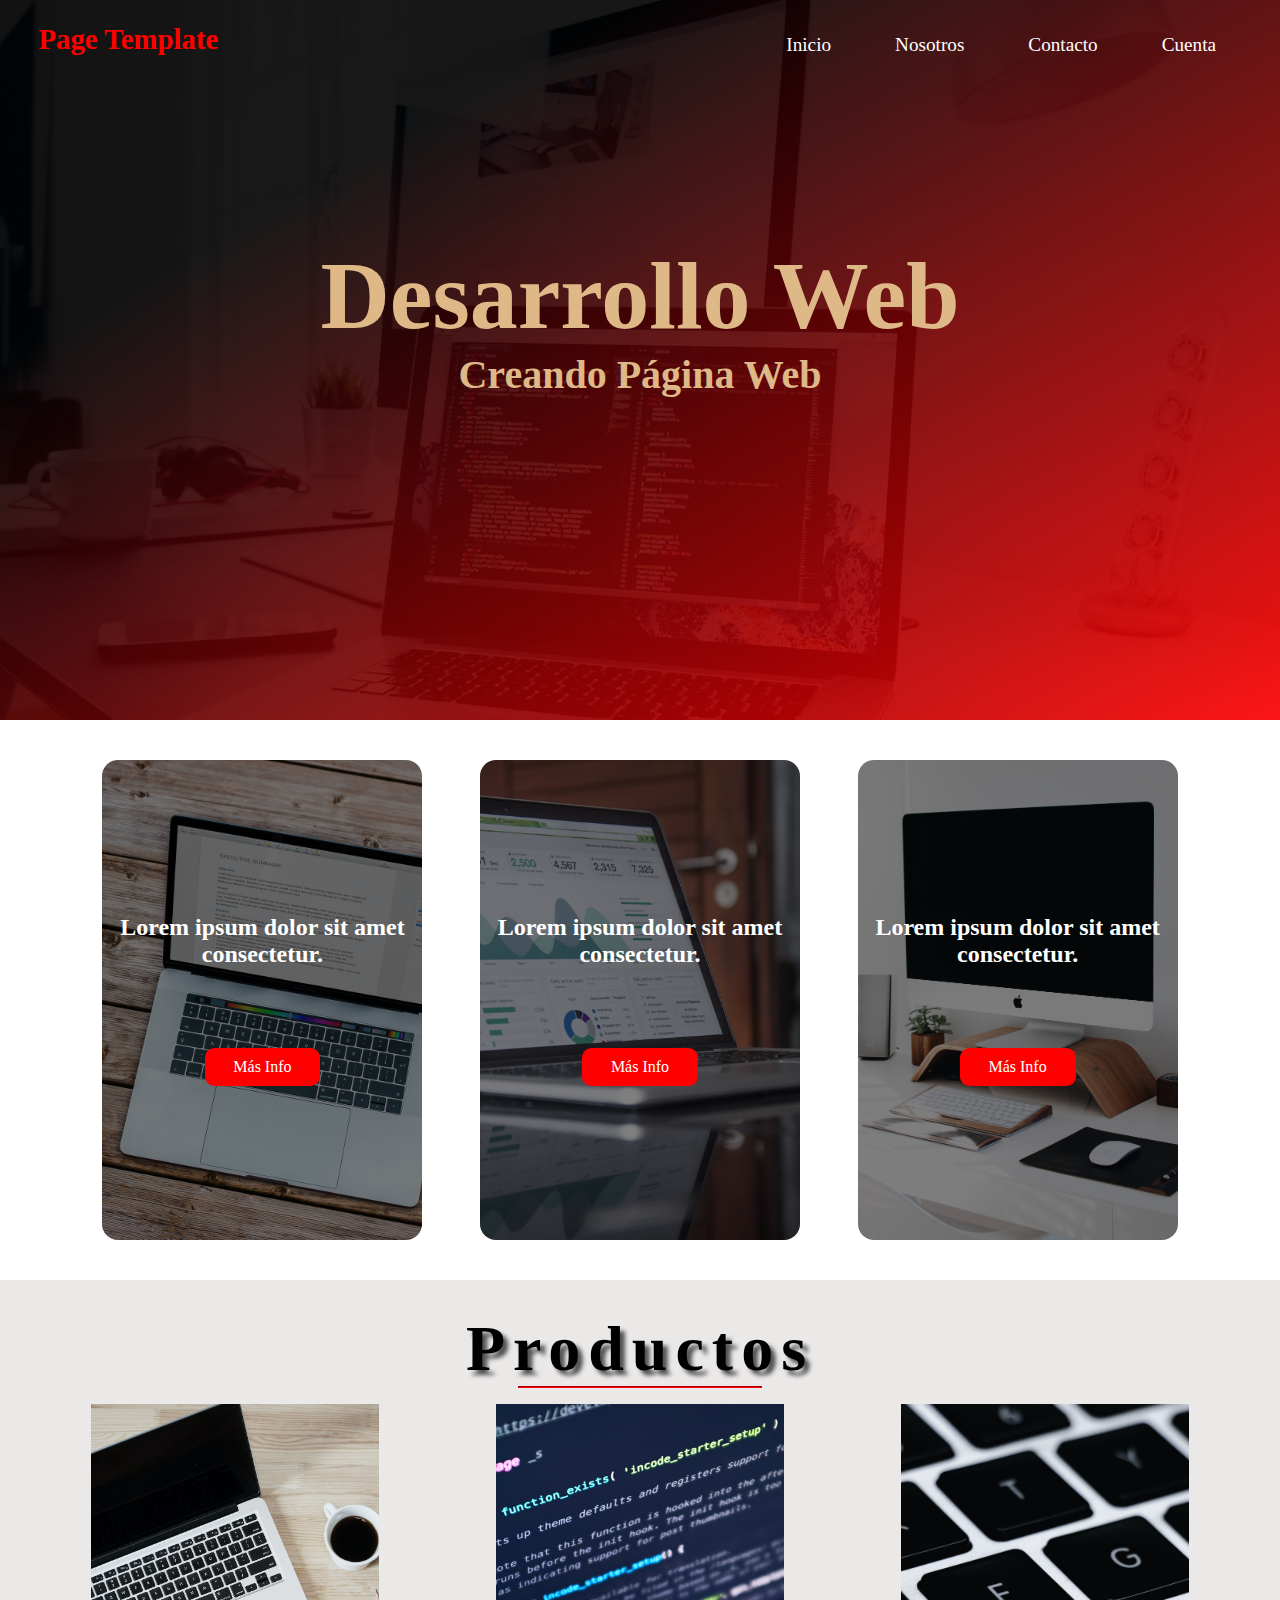
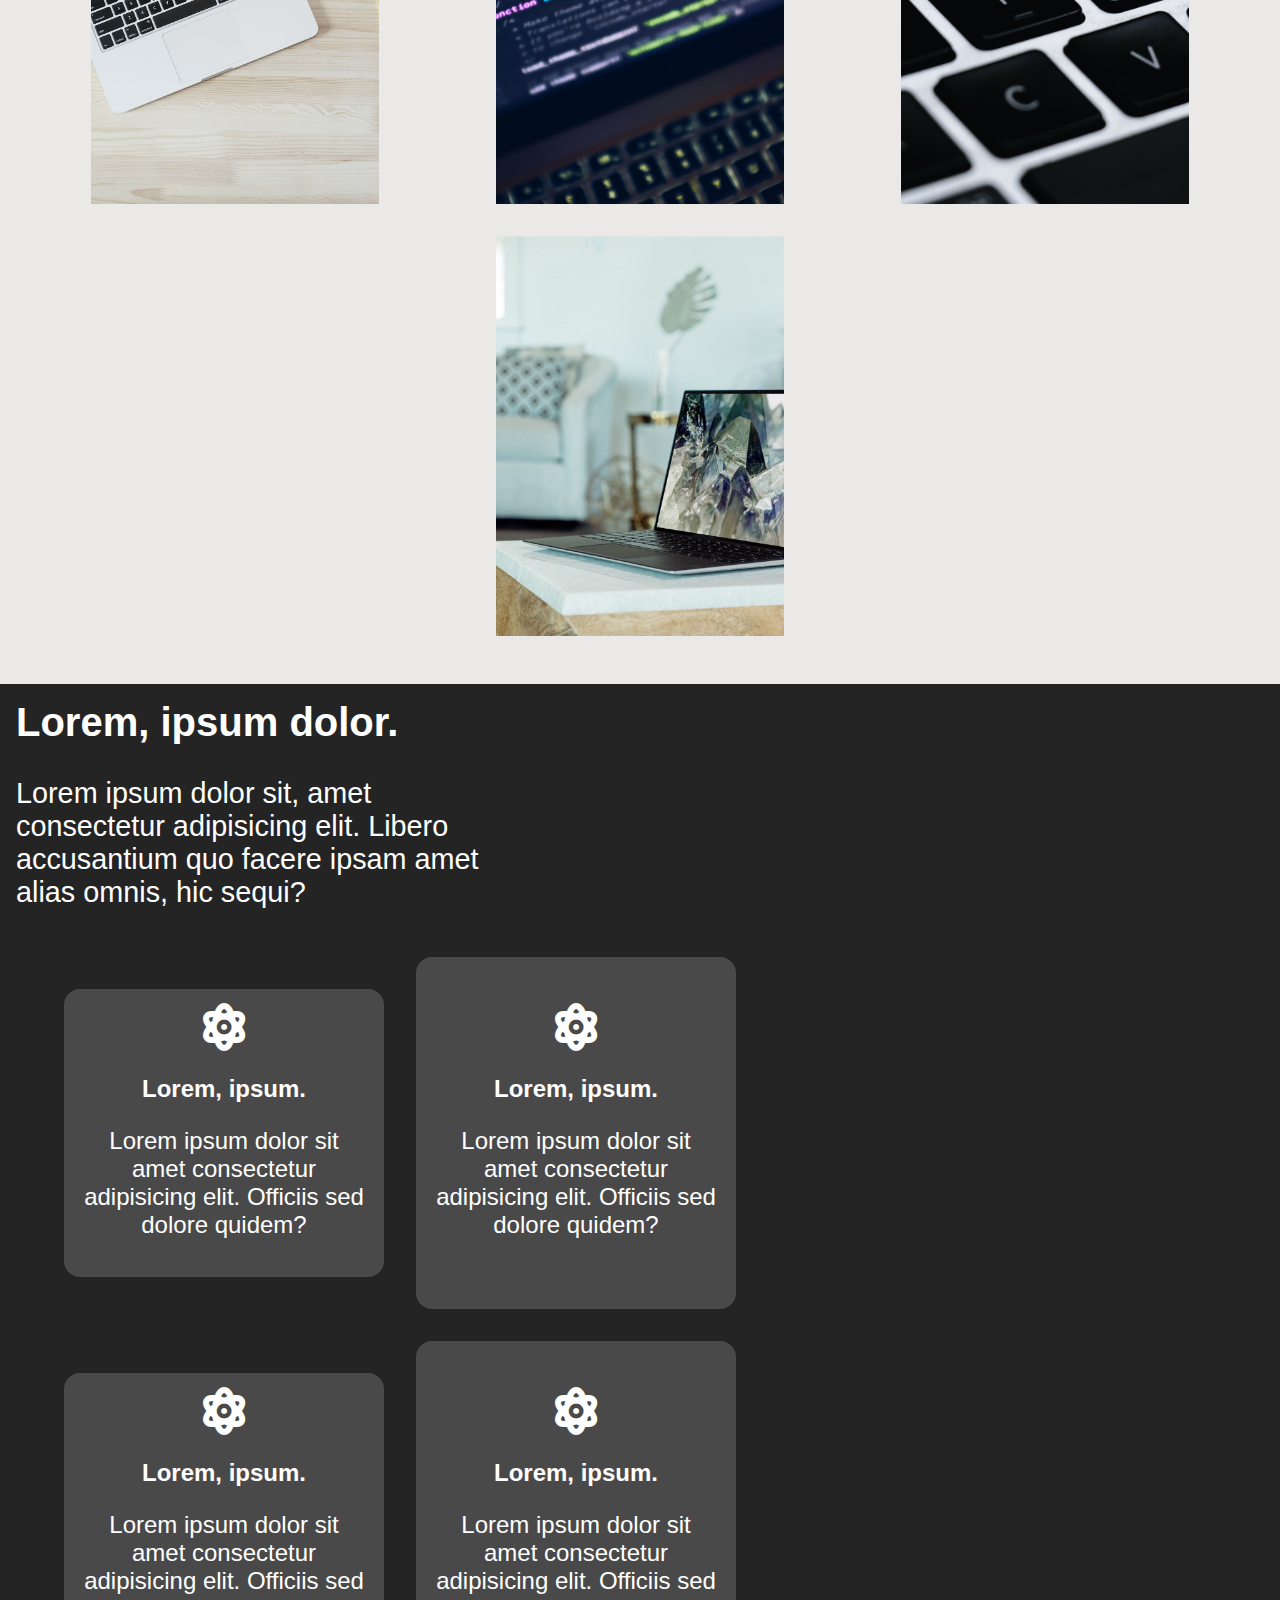
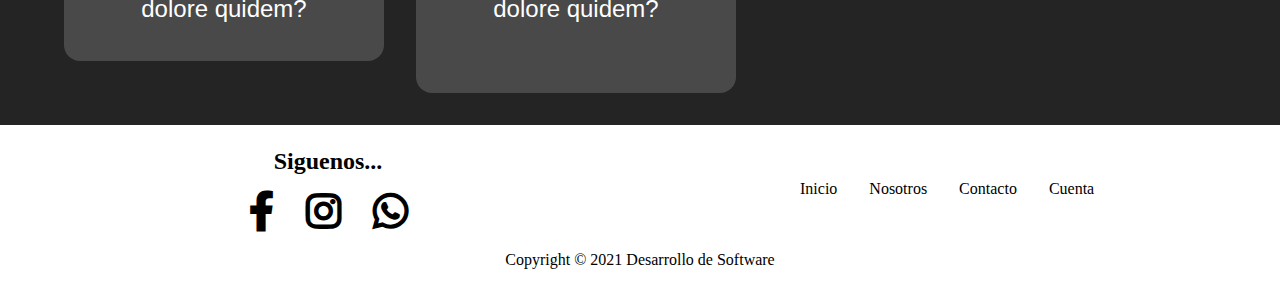
==== sitio Web plantilla/Index.html @ b9c967a0 "proyectos personales" ====
<!DOCTYPE html>
<html lang="es">
    <head>
        <meta charset="UTF-8">
        <meta http-equiv="X-UA-Compatible" content="IE=edge">
        <meta name="viewport" content="width=device-width, initial-scale=1.0">
        <link href="librerias/fontawesome/css/all.css" rel="stylesheet">
        <link rel="stylesheet" href="css/IndexStyle.css">
        <link rel="stylesheet" href="css/footer.css">
        <link rel="shortcut icon" href="Images/Icono.png" type="image/x-icon">
        <title>Page Template</title>

    </head>
    <body>
        <header>
            <div class="contenedorMenuLogo">
                <div id="logo">
                    <h2>Page Template</h2>
                </div>
                <nav>
                    <ul>
                        <li><a href="Index.html">Inicio</a></li>
                        <li><a href="Nosotros.html">Nosotros</a></li>   
                        <li><a href="Contacto.html">Contacto</a></li>
                        <li><a href="php/Cuenta.php">Cuenta</a></li>
                    </ul>
                </nav>
            </div>
            <div class="titulo">
                <h1>Desarrollo Web</h1>
                <h3>Creando página web</h3>
            </div>
        </header>

        <section>
            <div class="contenedor1" id="cont_art">
                <article class="articulo" id="art1">
                        <p>Lorem ipsum dolor sit amet consectetur.</p>
                        <a href="#">Más Info</a>
                </article>
                <article class="articulo" id="art2">
                        <p>Lorem ipsum dolor sit amet consectetur.</p>
                        <a href="#">Más Info</a>
                </article>
                <article class="articulo" id="art3">
                        <p>Lorem ipsum dolor sit amet consectetur.</p>
                        <a href="#">Más Info</a>
                </article>
            </div>
            <div class="contenedor2">
                <div class="titulo">
                    <h2>Productos</h2>
                    <hr>
                </div>
                <article>
                    <img src="Images/pc.jpg" alt="">
                    <div class="info">
                        <p>Lorem ipsum dolor sit amet consectetur adipisicing elit.</p>
                    </div>
                </article>
                <article>
                    <img src="Images/luca-bravo-XJXWbfSo2f0-unsplash.jpg" alt="">
                    <div class="info">
                        <p>Lorem ipsum dolor sit amet consectetur adipisicing elit.</p>
                    </div>
                </article>
                <article>
                    <img src="Images/md-mahdi-aXxUa_8BZ8g-unsplash.jpg" alt="">
                    <div class="info">
                        <p>Lorem ipsum dolor sit amet consectetur adipisicing elit.</p>
                    </div>
                </article>
                <article>
                    <img src="Images/xps-pduutGbL2-M-unsplash.jpg" alt="">
                    <div class="info">
                        <p>Lorem ipsum dolor sit amet consectetur adipisicing elit.</p>    
                    </div>
                </article>
            </div>
            <div class="servicios">
                <div class="info_servicio1">
                    <h2>Lorem, ipsum dolor.</h2>
                    <p>Lorem ipsum dolor sit, amet consectetur adipisicing elit. Libero accusantium quo facere ipsam amet alias omnis, hic sequi?</p>
                </div>
                <div class="info_servicio2">
                    <div class="contenedorcito cont_sm" id="cont1">
                        <i class="fas fa-atom"></i>
                        <h3>Lorem, ipsum.</h3>
                        <p>Lorem ipsum dolor sit amet consectetur adipisicing elit. Officiis sed dolore quidem?</p>
                    </div>
                    <div class="contenedorcito cont_bg" id="cont2">
                        <i class="fas fa-atom"></i>
                        <h3>Lorem, ipsum.</h3>
                        <p>Lorem ipsum dolor sit amet consectetur adipisicing elit. Officiis sed dolore quidem?</p>
                    </div>
                    <div class="contenedorcito cont_sm" id="cont3">
                        <i class="fas fa-atom"></i>
                        <h3>Lorem, ipsum.</h3>
                        <p>Lorem ipsum dolor sit amet consectetur adipisicing elit. Officiis sed dolore quidem?</p>
                    </div>
                    <a href="javascript:abrir('v4', 'c4')" class="contenedorcito cont_bg" id="cont4">
                        <i class="fas fa-atom"></i>
                        <h3>Lorem, ipsum.</h3>
                        <p>Lorem ipsum dolor sit amet consectetur adipisicing elit. Officiis sed dolore quidem?</p>
                    </a>
                </div>
            </div>
        </section>
        <script src="js/index.js"></script>
    </body>
    <footer class="footer">
        <div class="cont_footer">
            <h2>Siguenos...</h2>
            <div class="iconos">
                <a class="fab fa-facebook-f" href="https://www.facebook.com" target="blank"></a>
                <a class="fab fa-instagram" href="https://instagram.com" target="blank"></a>
                <a class="fab fa-whatsapp" href="https://api.whatsapp.com/send?phone=573164897358&text=¡Hola%20Andrés!%20Quiero%20conocer%20más%20de%20tu%20producto." target="blank"></a>
            </div>
        </div>
        <div class="cont_footer menu">
            <ul>
                <li><a href="Index.html">Inicio</a></li>
                <li><a href="Nosotros.html">Nosotros</a></li>   
                <li><a href="Contacto.html">Contacto</a></li>
                <li><a href="Cuenta.html">Cuenta</a></li>
            </ul>
        </div>
        <div class="cont_footer copy">
            Copyright © 2021 Desarrollo de Software
        </div>
    </footer>
</html>
---- sitio Web plantilla/css/IndexStyle.css ----
*{
    margin: 0;
    box-sizing: border-box;
}
*::selection{
    background-color: red;
}

/********************************************************* HEADER *******************************************/
header{
    position: relative;
    height: 45rem;
    background-image: url(../Images/HeaderImage.jpg);
    background-position: center;
    background-attachment: fixed;
    background-size: cover;
    font-size: 16px;
}
header .titulo{
    position: absolute;
    top:15rem;
    text-align: center;
    width: 100%;
    color: burlywood;
}   
header::before{
    content: "";
    position: absolute;
    top: 0;
    bottom: 0;
    left: 0;
    right: 0;
    background: linear-gradient(150deg, rgba(0, 0, 0, 0.9) 25%, rgba(255, 0, 0, 0.9));
}
.contenedorMenuLogo{
    position: relative;
    width: 100%;
    height: 3.5rem;
    display: flex;
    justify-content: space-between;
    align-items: flex-end;
}
#logo{
    margin-left: 2em;
    font-size: 1.2em;
    color: rgb(255, 0, 0);
}
nav{
    margin-right: 2em;
}
nav ul{
    display: flex;
    justify-content: space-around;
}

nav ul li{
    /* border: 0.1em solid purple; */
    list-style: none;
    margin: 0 2rem;
}
nav ul li a{
    color: white;
    font-size: larger;
    text-decoration: none;
}
nav ul li a:hover{
    color: red;
}

header .titulo h1{
    font-size: 6em;
}
header .titulo h3{
    font-size: 2.5em;
    text-transform: capitalize;
}

/********************************************************************** SECTION *********************************************************/
section{
    height: auto;
    width: 100%;
}
.contenedor1{
    height: auto;
    padding: 2rem;
    display: flex;
    flex-wrap: wrap;
    justify-content: center;
    align-items: center;
}
.contenedor1 article{
    height: 30rem;
    width: 20rem;
    border-radius: 1rem;
    padding: 1rem;
    background-color: rgba(0, 0, 0, 0.5);
    margin: 0.5rem 1.8rem;
    background-size: cover;
    display: flex;
    flex-direction: column;
    justify-content: center;
    align-items: center;
    background-blend-mode: soft-light;
    background-position: center;
    
    opacity: 1;
    transition: 1.5s all;
}
.contenedor1 #art1{
    background-image: url(../Images/bram-naus-n8Qb1ZAkK88-unsplash.jpg);
    /* transform: translateX(8rem); */
}
.contenedor1 #art2{
    background-image: url(../Images/carlos-muza-hpjSkU2UYSU-unsplash.jpg);
    /* transform: scale(0.7); */
}
.contenedor1 #art3{
    background-image: url(../Images/gabriel-beaudry-5X5dCf4Pp44-unsplash.jpg);
    /* transform: translateX(-8rem); */
}
.contenedor1 article p{
    color: white;
    text-align: center;
    font-size: 1.5rem;
    font-weight: bolder;
}

.contenedor1 article a{
    background-color: red;
    padding: 0.6rem 1.8rem;
    border-radius: 0.6rem;
    margin-top: 5rem;
    text-decoration: none;
    color: white;
    transition: .5s color;
}
.contenedor1 article a:hover{
    background-color: black;
    color: red;
}

/**********************************************************************  CONTENEDOR 2 *******************************************************/

.contenedor2{
    background-color: rgb(235, 232, 232);
    height: auto;
    padding: 2rem;
    display: flex;
    flex-wrap: wrap;
    justify-content: space-around;
    align-items: center;
}
.contenedor2 .titulo{
    width: 100%;
}
.contenedor2 .titulo h2{    
    text-align: center;
    font-size: 4rem;
    letter-spacing: .5rem;
    color: rgb(0, 0, 0);
    text-shadow: 5px 5px 4px rgb(82, 82, 82);
}
.contenedor2 .titulo hr{
    width: 20%;
    border-color: red;
    margin: 0 auto;
}
.contenedor2 article{
    width: 18rem;
    height: 25rem;
    margin: 1rem;
    position: relative;
    overflow: hidden;
}
.contenedor2 article img{
    width: 100%;
    height: 100%;
    object-fit: cover;
}
.contenedor2 article .info{
    position: absolute;
    top: 0;
    bottom: 0;
    right: 0;
    background-color: rgba(0, 0, 0, 0.6);
    transform: translateY(-25em);
    transition: 0.5s transform;
}
.contenedor2 article .info p{
    text-align: center;
    color: white;
    font-weight: bolder;
    font-size: 2rem;
    margin-top: 4.5em;
    padding: 0 1rem;
    line-height: 2rem;
}
.contenedor2 article:hover .info{
    transform: translateY(0em);
}
/******************************************  SERVICIOS *******************************************************/
.servicios{
    height: auto;
    background-color: rgb(36, 36, 36);
    display: flex;
    justify-content: space-between;
    align-items: center;
    flex-wrap: wrap;
    font-family: Arial, Helvetica, sans-serif;
    color: white;
    overflow: hidden;
}
/**********************  Ventanas modal *********************/
.ventanaModal{
    position: fixed;
    top: 0;
    right: 0;
    left: 0;
    bottom: 0;
    z-index: 10;
    background-color: rgba(0, 0, 0, 0.8);
    display: flex;
    justify-content: center;
    align-self: center;

    transform: translateX(-90em) scaleY(0.001);
    transition: 1s ease-out transform;
}
.aparecer{
    transform: scale(1);
}
.ventanaModal .close{
    position: absolute;
    top: 2rem;
    right: 2rem;
    font-size: 4em;
    color: rgb(182, 0, 0);
    cursor: pointer;
}
.ventanaModal .contenido{
    background-color:rgb(173, 173, 173);
    width: 60%;
    height: auto;
    align-self: center;
    border-radius: 1em;
    padding: 2rem;
    display: flex;
    flex-wrap: wrap;
    justify-content: center;

    opacity: 0;
    transition: 2.5s ease-out opacity;
}
.ventanaModal .contenido p{
    width: 23rem;
    align-self: center;
    line-height: 1.5em;
    text-align: justify;
}
.ventanaModal .contenido img{
    width: 45%;
    height: fit-content;
    border-radius: .5em;
    margin: 1em;
    box-shadow: .5em .5em 1em black;
    align-self: center;
}
/**********************  Fin Ventanas modal *********************/
.info_servicio1{
    height: auto;
    width: 32rem;
    padding: 1rem;
}
.info_servicio1 p{
    font-size: 1.8rem;
    margin-top: 2rem;
    font-weight: 10px;
}
.info_servicio1 h2{
    font-size: 2.5rem;
}
.info_servicio2{
    height: fit-content;
    padding: 1rem;    
    width: 50rem;
    display: flex;
    flex-wrap: wrap;
    align-items: center;
    justify-content: center;
}
.info_servicio2 .contenedorcito{
    border-radius: 1rem;
    background-color: rgb(73, 73, 73);
    margin: 1rem;
    padding: 1rem;
    display: flex;
    flex-direction: column;
    justify-content: center;
    align-items: center;
    transition: .5s transform;
}
.info_servicio2 a{
    text-decoration: none;
}
.info_servicio2 .contenedorcito i{
    font-size: 3rem;
    margin-bottom: .5em;
    color: white;
}
.info_servicio2 .cont_sm{
    height: 18rem;
    width: 20rem;
}
.info_servicio2 .cont_bg{
    height: 22rem;
    width: 20rem;
}
.info_servicio2 .contenedorcito p, .info_servicio2 .contenedorcito h3{
    text-align: center;
    color: white;
    font-size: 1.5rem;
    margin-bottom: 1.5rem;
}

.info_servicio2 .contenedorcito:hover{
    transform: rotate(-10deg) scale(1.1);
    background-color: rgb(92, 91, 91);
    cursor: pointer;
}
---- sitio Web plantilla/css/footer.css ----
footer{
    height: 10rem;
    padding: 1rem;
    display: flex;
    flex-wrap: wrap;
    justify-content: space-around;
}
footer .cont_footer{
    margin: 0 .2rem;
    width: 26em;
}
footer .cont_footer{
    display: flex;
    flex-direction: column;
    justify-content: center;
    align-items: center;
}
footer .cont_footer .iconos{
    width: 100%;
    margin-top: 1rem;
    display: flex;
    flex-wrap: wrap;
    justify-content: center;
}
footer .cont_footer .iconos a{
    margin: 0 1rem;
    font-size: 2.5em;
    font-weight: bold;
    color: black;
    text-decoration: none;
}
footer .cont_footer .iconos a:hover{
    color: red;
}
footer .menu ul{
    display: flex;
    flex-wrap: wrap;
    align-self: flex-start;
}
footer .menu ul li{
    list-style: none;
    margin: 1rem;
}
footer .menu ul a{
    text-decoration: none;
    color: black;
} 
footer .menu ul a:hover{
    color: red;
}
footer .copy{
    justify-content: flex-end;
}
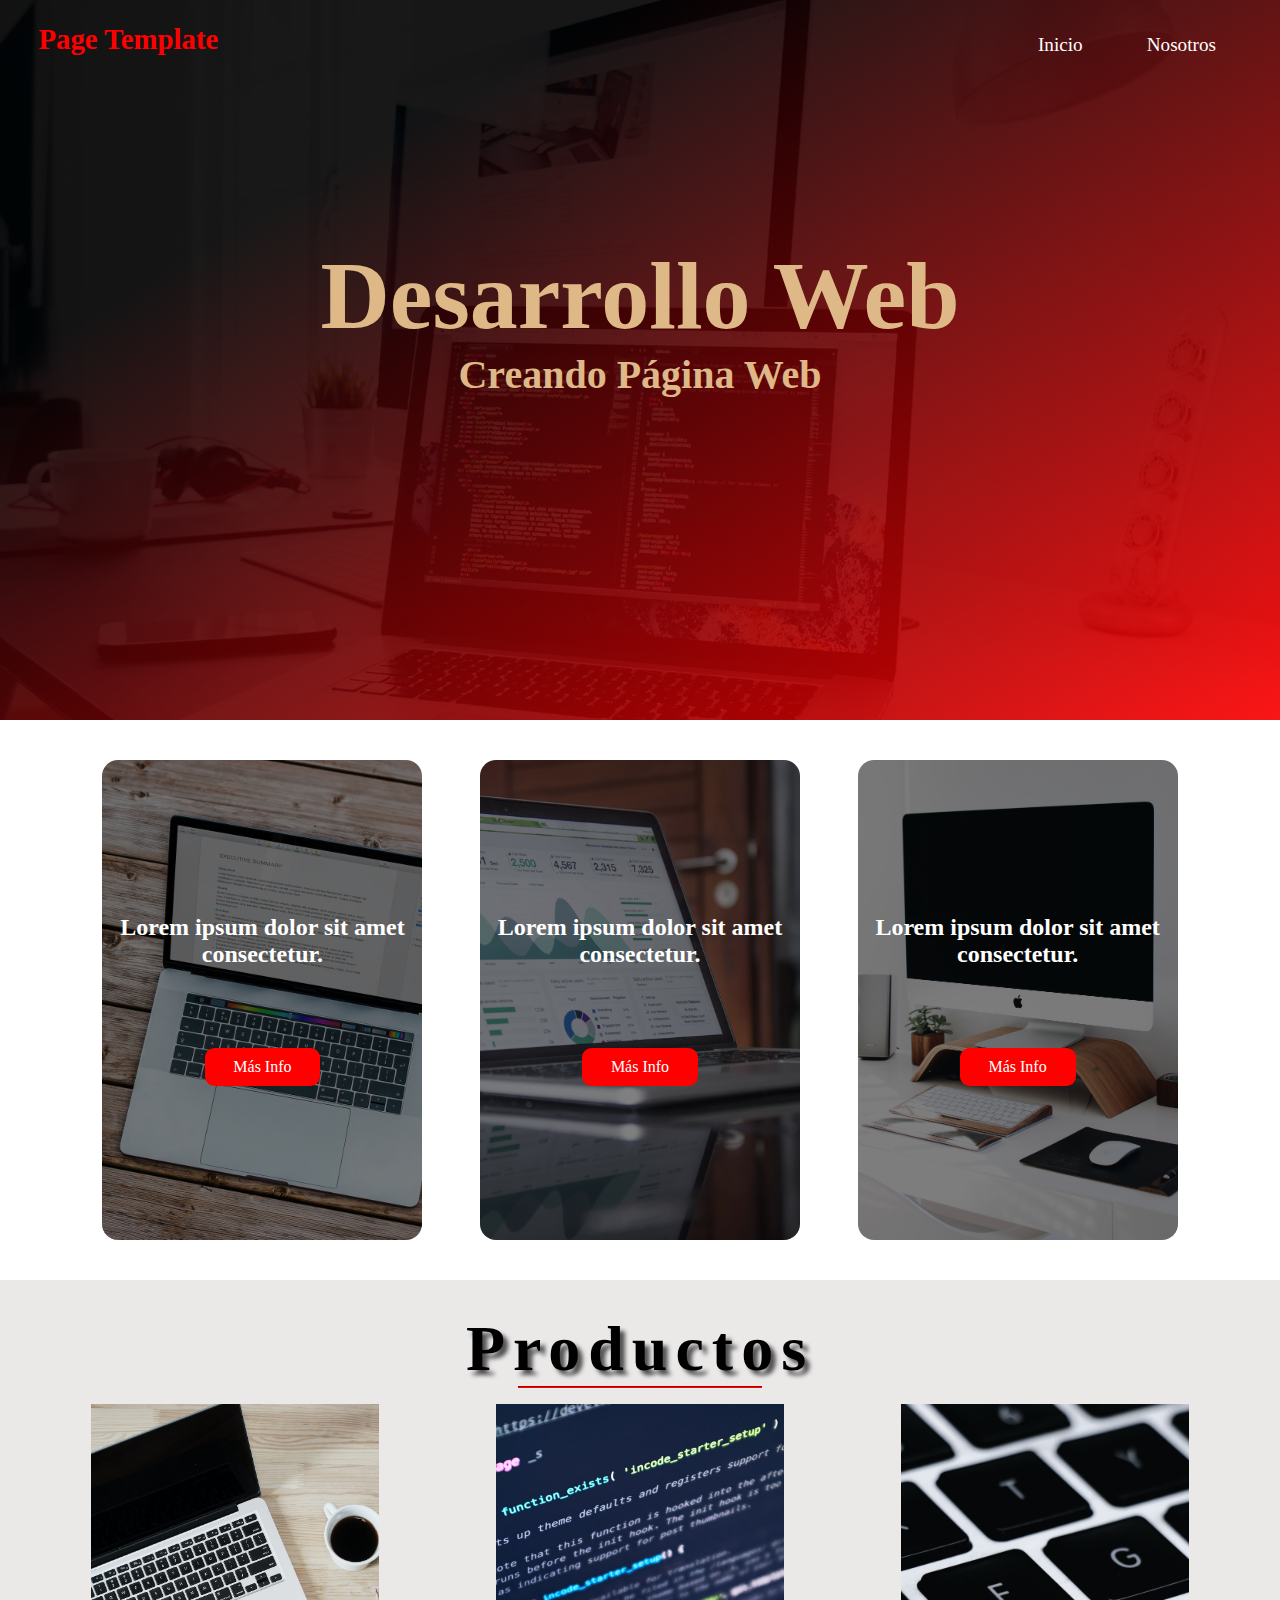
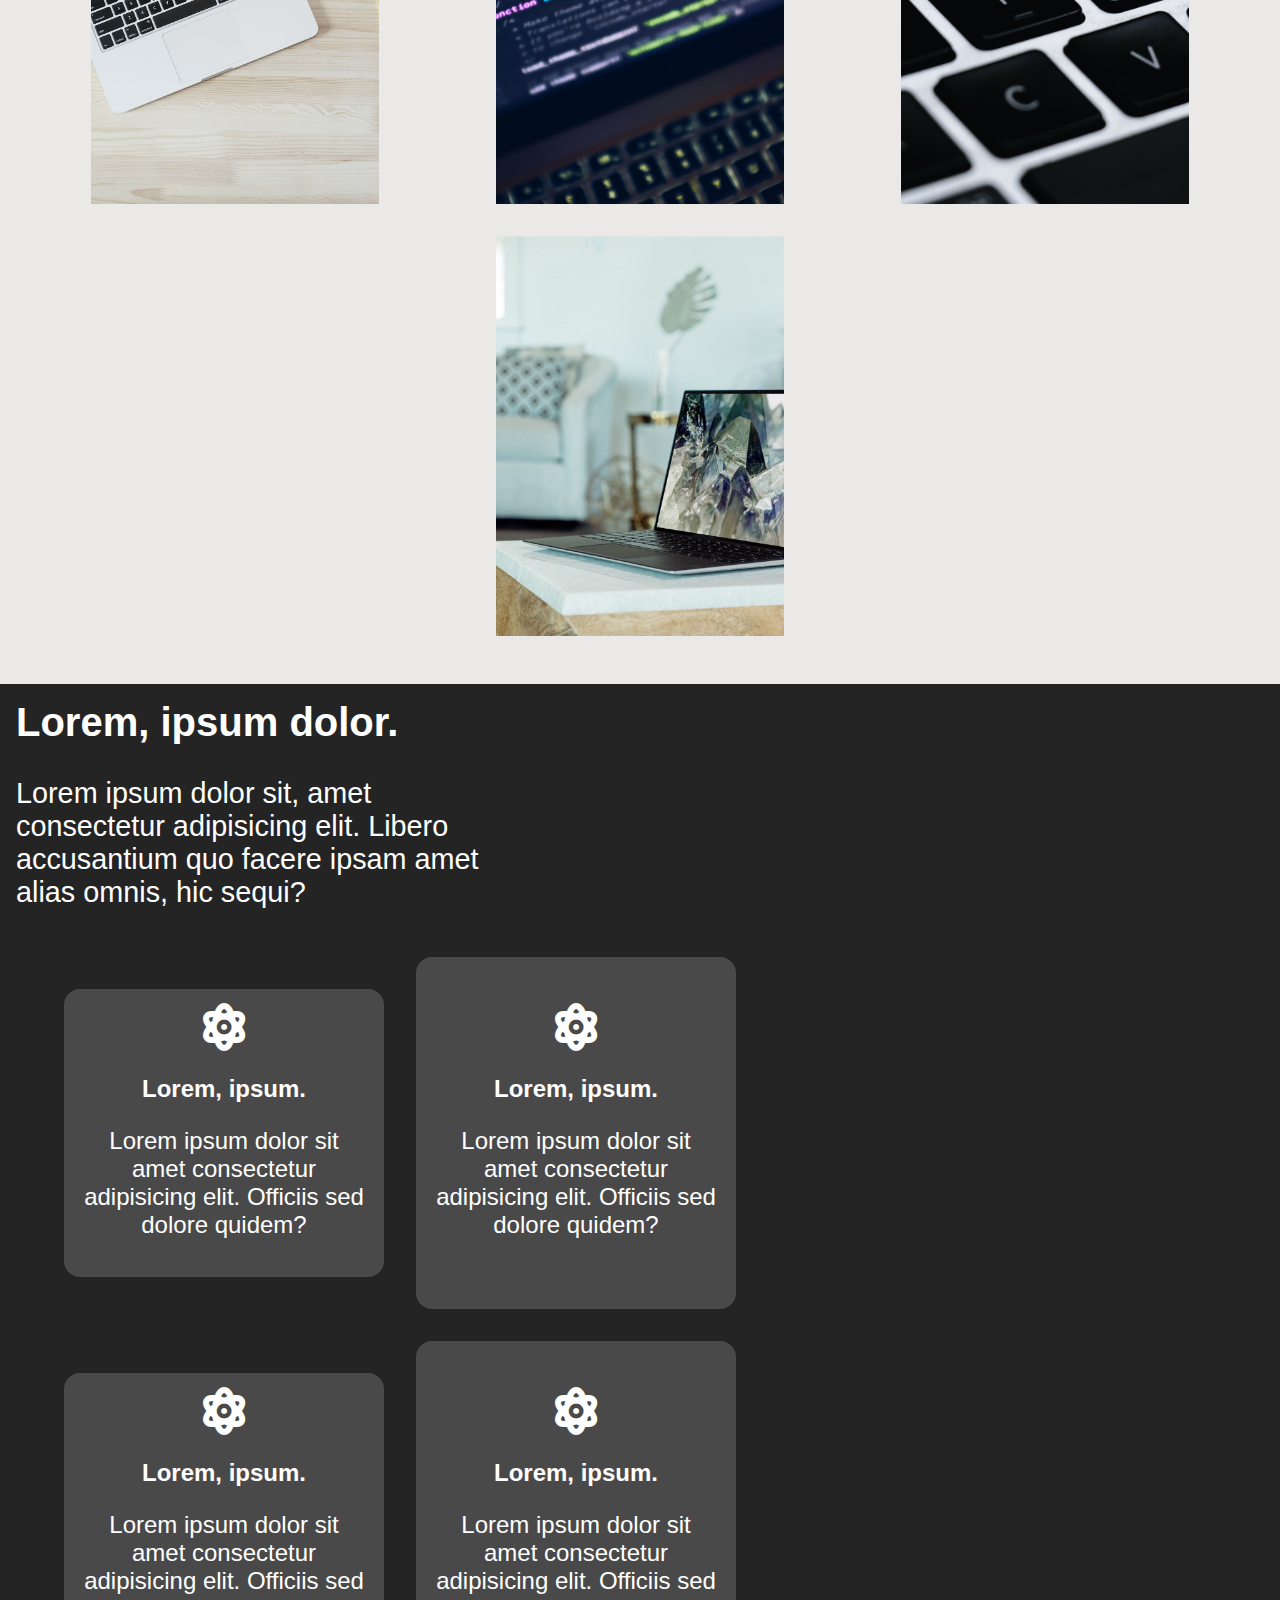
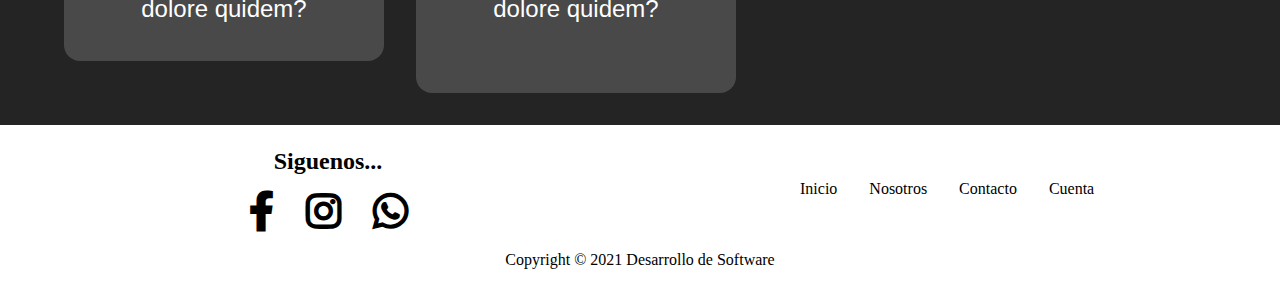
==== commit ac6bb044: "proyectos personales" ====
--- a/sitio Web plantilla/Index.html
+++ b/sitio Web plantilla/Index.html
@@ -20,9 +20,7 @@
                 <nav>
                     <ul>
                         <li><a href="Index.html">Inicio</a></li>
-                        <li><a href="Nosotros.html">Nosotros</a></li>   
-                        <li><a href="Contacto.html">Contacto</a></li>
-                        <li><a href="php/Cuenta.php">Cuenta</a></li>
+                        <li><a href="Nosotros.html">Nosotros</a></li>
                     </ul>
                 </nav>
             </div>
